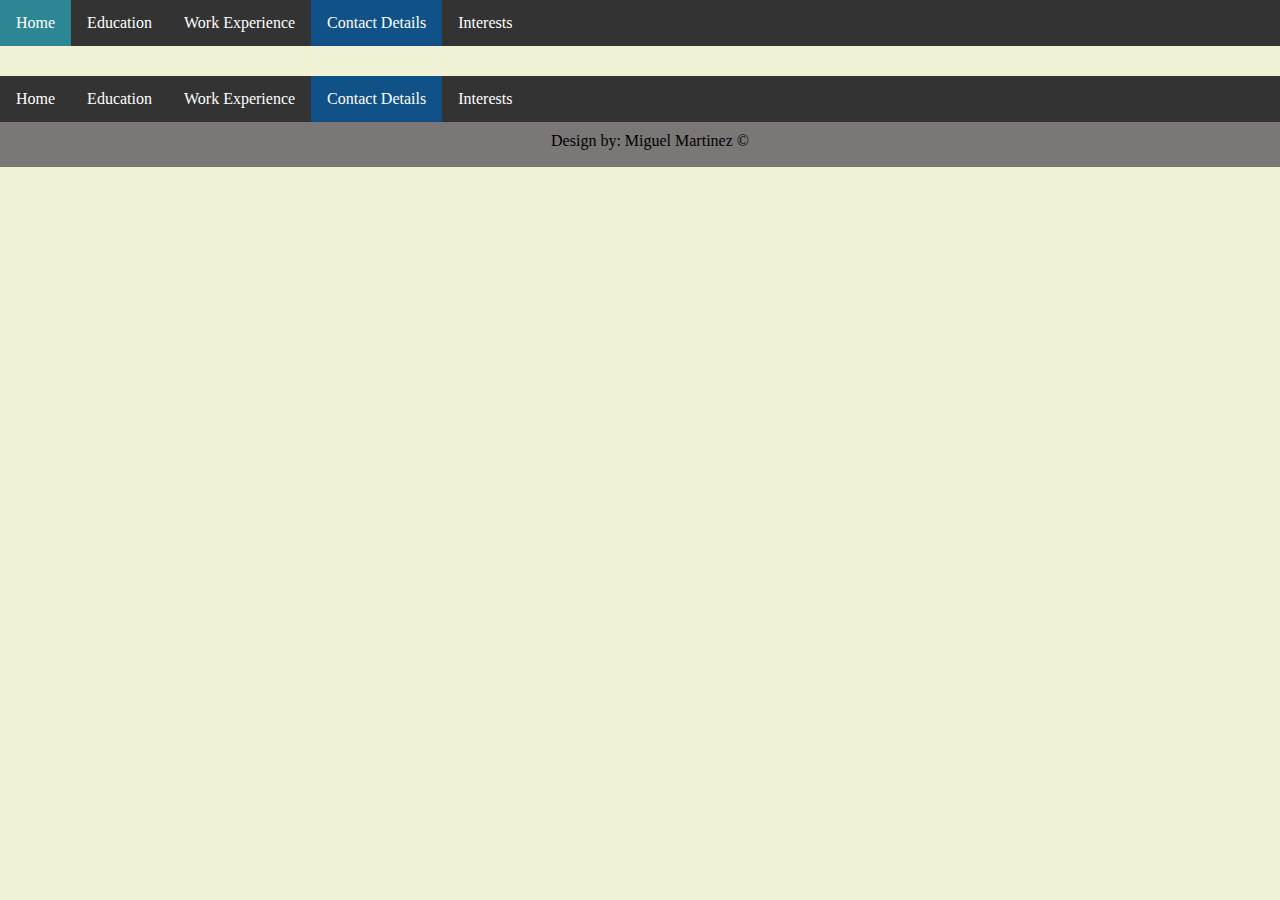
==== assignment1/contact.html @ a430a031 "added navbar and footer to rest of website pages" ====
<!DOCTYPE html>
<html lang="en">

<head>
    <meta charset="UTF-8">
    <meta name="viewport" content="width=device-width, initial-scale=1.0">
    <meta http-equiv="X-UA-Compatible" content="ie=edge">
    <link rel="stylesheet" href="style.css" type="text/css" />
    <title>Contact Details</title>
</head>

<body>
    <!--NAV BAR------------------------------------------------------>
    <ul class="navbar margin">
        <li><a href="index.html">Home</a></li>
        <li><a href="education.html">Education</a></li>
        <li><a href="workexp.html">Work Experience</a></li>
        <li><a href="contact.html" class="active">Contact Details</a></li>
        <li><a href="interests.html">Interests</a></li>
    </ul>
    <!--NAV BAR ends------------------------------------------------->
    
    
    <footer>
        <ul class="navbar">
            <li><a href="index.html">Home</a></li>
            <li><a href="education.html">Education</a></li>
            <li><a href="workexp.html">Work Experience</a></li>
            <li><a href="contact.html" class="active">Contact Details</a></li>
            <li><a href="interests.html">Interests</a></li>
        </ul>
        <div class="design">
            <span>Design by: Miguel Martinez &copy</span>
        </div>
    </footer>

</body>

</html>
---- assignment1/style.css ----
body {
    background-color: #F0F1D5;
    text-align: center;
    margin: 0;
}

/*Nav bar and footer--------------*/
.navbar {
    list-style-type: none;
    margin: 0;
    padding: 0;
    overflow: hidden;
    background-color: #333;
}

li {
    float: left;
}

li a {
    display: block;
    color: white;
    text-align: center;
    padding: 14px 16px;
    text-decoration: none;
}

li a:hover:not(.active) {
    background-color: #2C8693;
}

.active {
    background-color: #105187;
    
}
/*Nav bar and footer ends------------------*/

img {
    height: 275px;
    width: 200px;
}

.font_size {
    font-size: 25px;
}

.margin {
    margin-bottom: 30px;
}


cite {
    font-size: 20px;
}

/*footer only--------------------------------*/

.design {
    background-color: #7b7777;
    padding: 10px;
    height: 25px;
    text-align: center;
    width: 100vw;
}
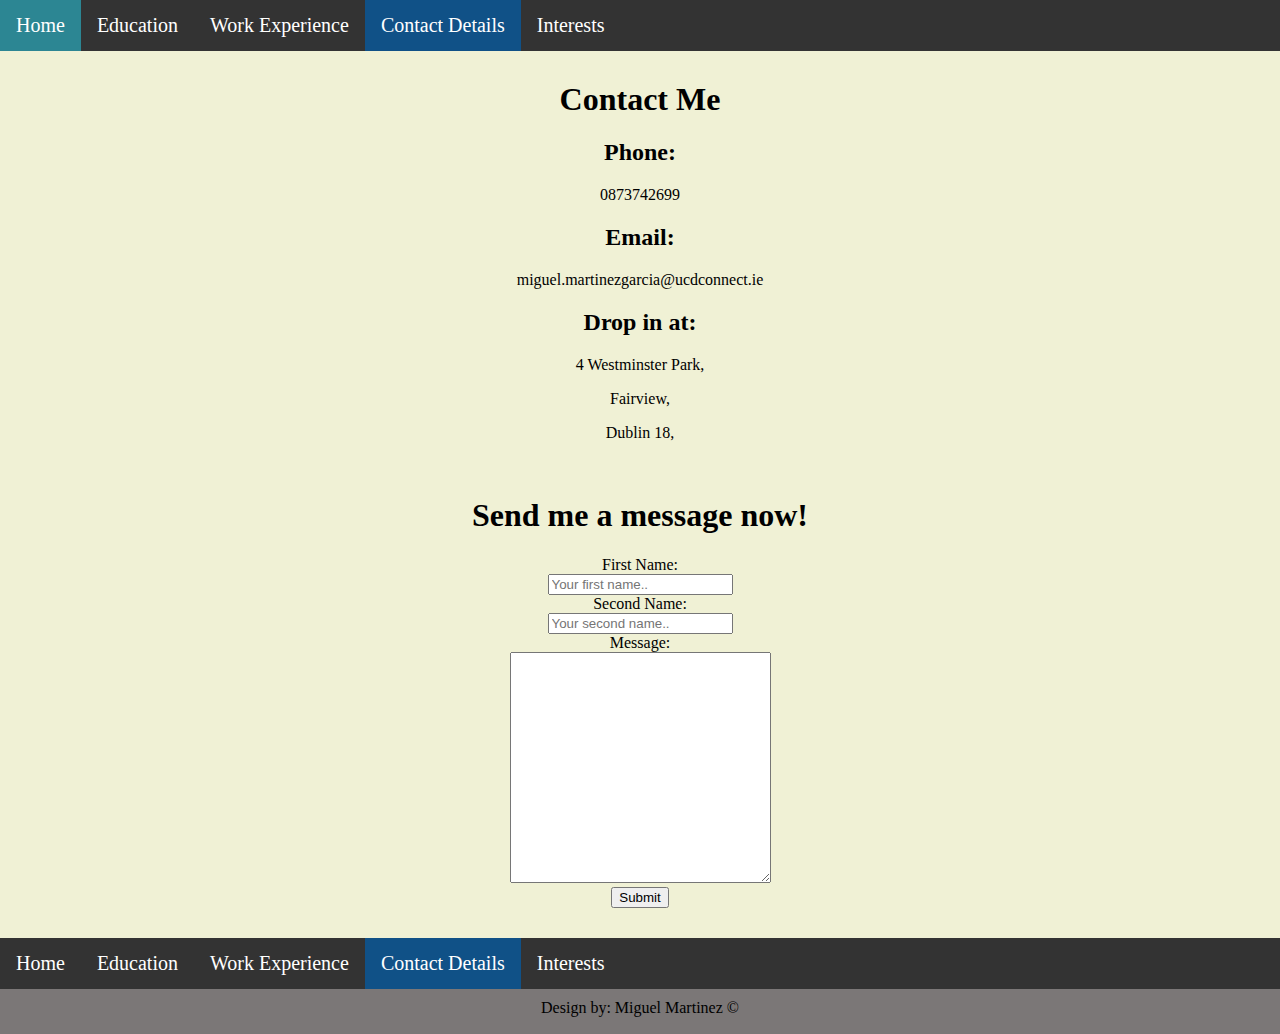
==== commit 48904967: "created content for contact.html" ====
--- a/assignment1/contact.html
+++ b/assignment1/contact.html
@@ -10,6 +10,7 @@
 </head>
 
 <body>
+    <header>
     <!--NAV BAR------------------------------------------------------>
     <ul class="navbar margin">
         <li><a href="index.html">Home</a></li>
@@ -19,8 +20,35 @@
         <li><a href="interests.html">Interests</a></li>
     </ul>
     <!--NAV BAR ends------------------------------------------------->
-    
-    
+    </header>
+    <main>
+        <h1>Contact Me</h1>
+        <h2>Phone:</h2>
+        <p>0873742699</p>
+        <h2>Email:</h2>
+        <p>miguel.martinezgarcia@ucdconnect.ie</p>
+        <h2>Drop in at:</h2>
+        <p>4 Westminster Park,</p>
+        <p>Fairview,</p>
+        <p>Dublin 18,</p>
+        <br>
+        <h1>Send me a message now!</h1>
+        <form>
+            <label for="fname">First Name:</label>
+            <br>
+            <input type="text" id="fname" name="firstname" placeholder="Your first name..">
+            <br>
+            <label for="sname">Second Name:</label>
+            <br>
+            <input type="text" id="sname" name="secondname" placeholder="Your second name..">
+            <br>
+            <label for="message">Message:</label>
+            <br>
+            <textarea type="textarea" name="message" rows="15" cols="30"/></textarea>
+            <br>
+            <input type="submit" value="Submit" class="margin"/>
+        </form>
+    </main>
     <footer>
         <ul class="navbar">
             <li><a href="index.html">Home</a></li>
--- a/assignment1/style.css
+++ b/assignment1/style.css
@@ -18,6 +18,7 @@
 }
 
 li a {
+    font-size: 20px;
     display: block;
     color: white;
     text-align: center;
@@ -33,7 +34,7 @@
     background-color: #105187;
     
 }
-/*Nav bar and footer ends------------------*/
+/*Main-----------------------------------*/
 
 img {
     height: 275px;
@@ -48,9 +49,41 @@
     margin-bottom: 30px;
 }
 
-
 cite {
     font-size: 20px;
+}
+
+.video {
+    padding-bottom:20px;
+}
+/*Results table--------------------------*/
+
+table {
+    width:35%;
+    margin-bottom: 30px;
+}
+
+table, th, td {
+    border: 1px solid black;
+    border-collapse: collapse;
+}
+
+th, td {
+    padding: 15px;
+    text-align: left;
+}
+
+.t01 tr:nth-child(even) {
+    background-color: #eee;
+}
+
+.t01 tr:nth-child(odd) {
+   background-color: #fff;
+}
+
+.t01 th {
+    background-color: black;
+    color: white;
 }
 
 /*footer only--------------------------------*/
@@ -60,5 +93,4 @@
     padding: 10px;
     height: 25px;
     text-align: center;
-    width: 100vw;
 }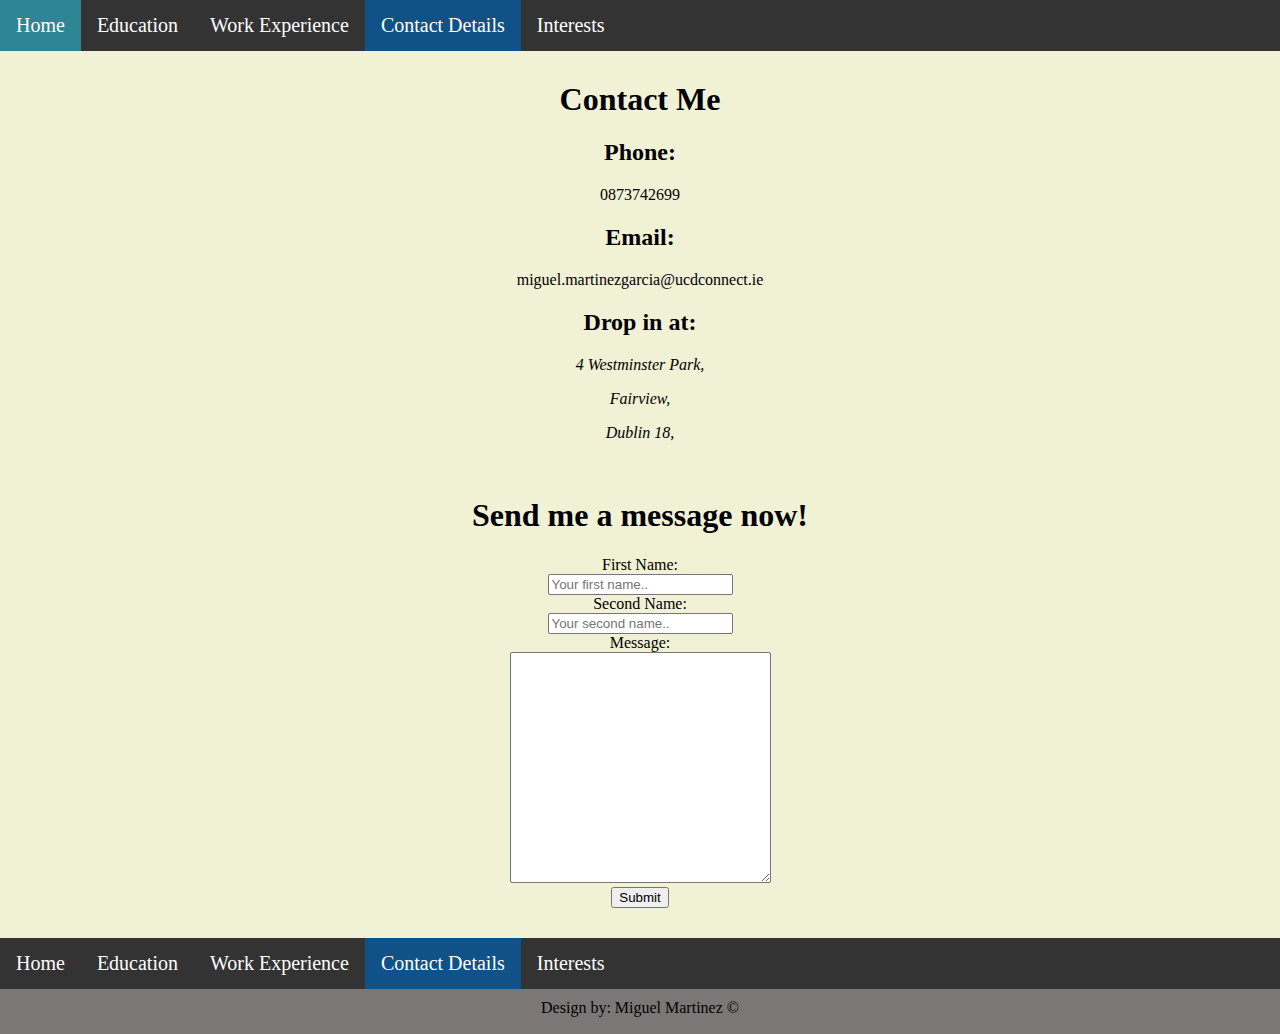
==== commit 2a389c3b: "fixed descriptions to images in interests.html and included address tag in contac.html" ====
--- a/assignment1/contact.html
+++ b/assignment1/contact.html
@@ -28,9 +28,11 @@
         <h2>Email:</h2>
         <p>miguel.martinezgarcia@ucdconnect.ie</p>
         <h2>Drop in at:</h2>
+        <address>
         <p>4 Westminster Park,</p>
         <p>Fairview,</p>
         <p>Dublin 18,</p>
+        </address>
         <br>
         <h1>Send me a message now!</h1>
         <form>
--- a/assignment1/style.css
+++ b/assignment1/style.css
@@ -56,6 +56,31 @@
 .video {
     padding-bottom:20px;
 }
+
+/*Gallery-------------------------------*/
+
+.gallery {
+    display: inline-block;
+    margin: 5px;
+    border: 1px solid #ccc;
+    width: 450px;
+}
+
+.gallery:hover {
+    opacity: 0.6;
+    border: 1px solid #777;
+}
+
+.gallery img {
+    width: 100%;
+    height: 400px;
+}
+
+.desc {
+    padding: 15px;
+    text-align: center;
+}
+
 /*Results table--------------------------*/
 
 table {
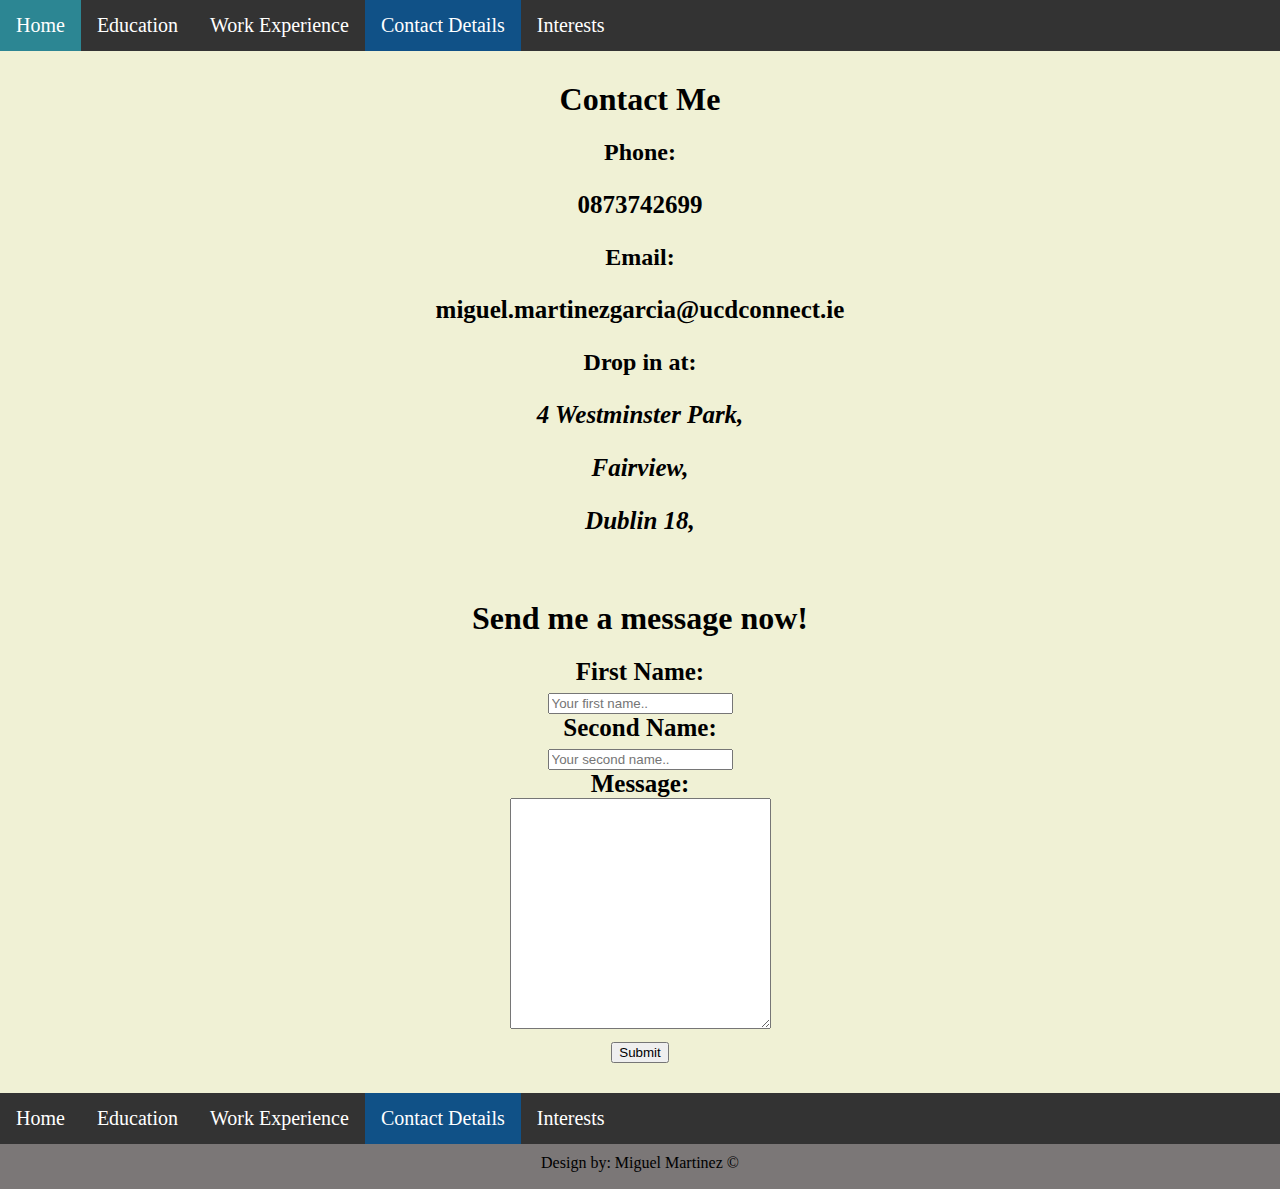
==== commit bd4bc069: "added links to external michaels and ucd websites and included .pdesc in contact.html" ====
--- a/assignment1/contact.html
+++ b/assignment1/contact.html
@@ -24,18 +24,18 @@
     <main>
         <h1>Contact Me</h1>
         <h2>Phone:</h2>
-        <p>0873742699</p>
+        <p class="pdesc">0873742699</p>
         <h2>Email:</h2>
-        <p>miguel.martinezgarcia@ucdconnect.ie</p>
+        <p class="pdesc">miguel.martinezgarcia@ucdconnect.ie</p>
         <h2>Drop in at:</h2>
-        <address>
+        <address class="pdesc">
         <p>4 Westminster Park,</p>
         <p>Fairview,</p>
         <p>Dublin 18,</p>
         </address>
         <br>
         <h1>Send me a message now!</h1>
-        <form>
+        <form class="pdesc">
             <label for="fname">First Name:</label>
             <br>
             <input type="text" id="fname" name="firstname" placeholder="Your first name..">
--- a/assignment1/style.css
+++ b/assignment1/style.css
@@ -54,7 +54,8 @@
 }
 
 .video {
-    padding-bottom:20px;
+    display: inline-block;
+    padding:20px;
 }
 
 /*Gallery-------------------------------*/
@@ -68,7 +69,7 @@
 
 .gallery:hover {
     opacity: 0.6;
-    border: 1px solid #777;
+    border: 1px solid black;
 }
 
 .gallery img {
@@ -76,9 +77,13 @@
     height: 400px;
 }
 
-.desc {
-    padding: 15px;
+.idesc {
+    padding: 5px;
     text-align: center;
+}
+.pdesc {
+    font-size: 25px;
+    font-weight: bolder;
 }
 
 /*Results table--------------------------*/
@@ -118,4 +123,4 @@
     padding: 10px;
     height: 25px;
     text-align: center;
-}+}
